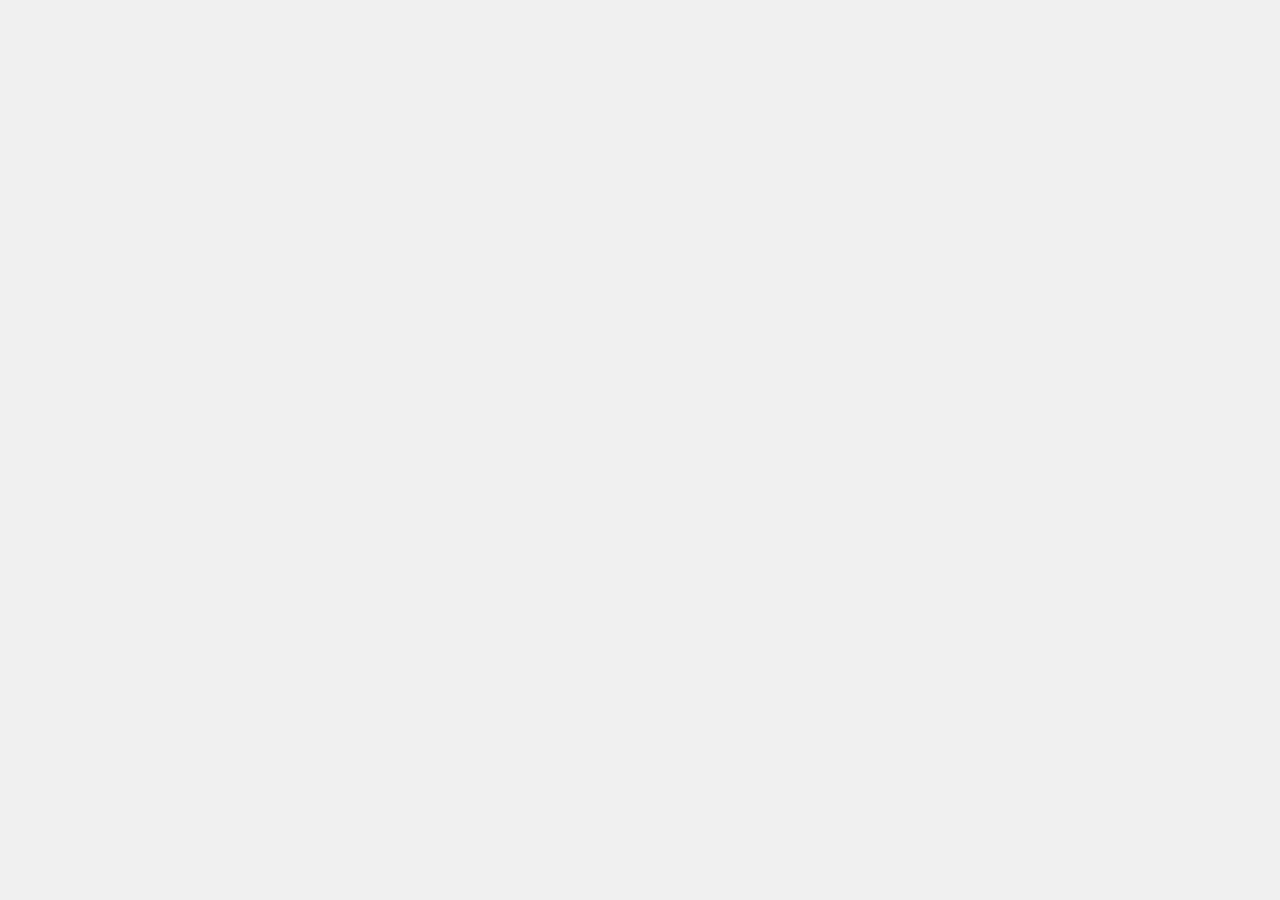
==== index.html @ 068b3f40 "Fix asset paths, Vercel 404, default 5 lives, and Farcaster SDK ready signal" ====
<!DOCTYPE html>
<html lang="en">
<head>
    <meta charset="UTF-8">
    <meta name="viewport" content="width=device-width, initial-scale=1.0, maximum-scale=1.0, user-scalable=no">
    <title>FAR RUN</title>
    
    <!-- Farcaster Mini-App / Frame Meta Tags -->
    <meta property="fc:miniapp" content='{"version": "1", "name": "FAR RUN", "iconUrl": "https://cdn-icons-png.flaticon.com/512/3062/3062634.png", "splashImageUrl": "https://cdn-icons-png.flaticon.com/512/3062/3062634.png", "splashBackgroundColor": "#1e1e1e"}' />
    <meta name="fc:frame" content='{"version":"next","imageUrl":"https://cdn-icons-png.flaticon.com/512/3062/3062634.png","button":{"title":"Play FAR RUN","action":{"type":"launch_frame","name":"FAR RUN","splashImageUrl":"https://cdn-icons-png.flaticon.com/512/3062/3062634.png","splashBackgroundColor":"#1e1e1e"}}}' />

    <link rel="stylesheet" href="style.css">
    
    <!-- React & Babel -->
    <script crossorigin src="https://unpkg.com/react@18/umd/react.production.min.js"></script>
    <script crossorigin src="https://unpkg.com/react-dom@18/umd/react-dom.production.min.js"></script>
    <script src="https://unpkg.com/@babel/standalone/babel.min.js"></script>

    <!-- Farcaster SDKs -->
    <script src="https://cdn.jsdelivr.net/npm/@farcaster/frame-sdk/dist/index.min.js"></script>
    <script src="https://cdn.jsdelivr.net/npm/@farcaster/miniapp-sdk/dist/index.min.js"></script>

    <!-- Ethers & Firebase -->
    <script src="https://cdnjs.cloudflare.com/ajax/libs/ethers/6.7.0/ethers.umd.min.js"></script>
    <script src="https://www.gstatic.com/firebasejs/10.7.1/firebase-app-compat.js"></script>
    <script src="https://www.gstatic.com/firebasejs/10.7.1/firebase-auth-compat.js"></script>
    <script src="https://www.gstatic.com/firebasejs/10.7.1/firebase-firestore-compat.js"></script>
</head>
<body>
    <div id="root"></div>
    <script type="text/babel" src="app.js"></script>
</body>
</html>
---- style.css ----
body {
    font-family: Arial, sans-serif;
    display: flex;
    flex-direction: column;
    align-items: center;
    justify-content: center;
    height: 100vh;
    background: #f0f0f0;
    margin: 0;
    padding: 0;
    overflow: hidden; 
    touch-action: manipulation;
}

#gameContainer {
    position: relative;
    width: 300px;
    height: 500px;
    border: 2px solid #333;
    background: #fff;
    overflow: hidden; 
    box-shadow: 0 10px 20px rgba(0,0,0,0.2);
}

#gameCanvas {
    width: 100%;
    height: 100%;
    display: block;
    image-rendering: pixelated; 
}

/* --- UI Overlays --- */
#scoreContainer {
    position: absolute;
    top: 10px;
    left: 10px;
    font-size: 1.2rem;
    font-weight: bold;
    color: #4A4A4A;
    user-select: none;
    z-index: 5;
}

#game-over-screen {
    position: absolute;
    top: 50%;
    left: 50%;
    transform: translate(-50%, -50%);
    background: rgba(255, 255, 255, 0.95);
    padding: 20px;
    border-radius: 10px;
    text-align: center;
    color: #333;
    border: 3px solid #333;
    z-index: 20;
    width: 80%;
    box-sizing: border-box;
}

.hidden {
    display: none !important;
}

/* --- MENUS --- */
.menu-screen {
    position: absolute;
    top: 0;
    left: 0;
    width: 100%;
    height: 100%;
    background: rgba(30, 30, 30, 0.95); 
    display: flex;
    flex-direction: column;
    align-items: center;
    justify-content: center;
    z-index: 10;
}

.menu-screen h1, .menu-screen h2 {
    font-size: 36px;
    margin-bottom: 10px; 
    color: #FFFFFF; 
    text-shadow: 2px 2px #000;
    font-family: 'Arial Black', sans-serif;
    text-transform: uppercase;
    text-align: center;
}

.instructions {
    text-align: center;
    margin-bottom: 25px;
    color: #FFD700;
    font-weight: bold;
    text-shadow: 1px 1px 0 #000;
    line-height: 1.4;
    font-family: monospace;
    font-size: 14px;
}

/* --- BUTTONS --- */
button {
    padding: 15px 30px;
    margin: 10px;
    font-size: 16px;
    font-weight: bold;
    color: white;
    background: #2C3E50;
    border: 2px solid #ffffff;
    border-radius: 8px;
    cursor: pointer;
    width: 200px;
    user-select: none;
    transition: transform 0.1s;
}

button:active { transform: scale(0.95); }
#btnRestart { background: #27ae60; } 
#btnReturnMenu { background: #c0392b; } 

/* --- CHARACTER SELECTION --- */
.char-grid {
    display: flex;
    justify-content: center;
    flex-wrap: wrap;
    gap: 15px;
    margin-bottom: 15px;
    max-width: 280px; 
}
.char-card { display: flex; flex-direction: column; align-items: center; width: 60px; }
.char-option {
    width: 50px; height: 50px; object-fit: contain;
    border: 2px solid #555; background: #444; border-radius: 8px; cursor: pointer; padding: 2px;
}
.char-option.selected {
    border-color: #FFD700; background: #5c5c5c;
    box-shadow: 0 0 10px rgba(255, 215, 0, 0.8); transform: scale(1.1);
}
.char-name { color: #FFFFFF; font-family: monospace; font-size: 10px; margin-top: 5px; text-align: center; font-weight: bold; }
#charDescription {
    color: #FFD700; font-family: sans-serif; font-size: 13px; text-align: center;
    font-style: italic; margin: 10px 15px 15px 15px; min-height: 40px; line-height: 1.3;
}

/* Leaderboard Modal */
#leaderboard-modal {
    position: absolute; top: 0; left: 0; width: 100%; height: 100%;
    background: rgba(30,30,30,0.98); z-index: 30;
    display: flex; flex-direction: column; color: white; padding: 20px; box-sizing: border-box;
}
.lb-row { display: flex; justify-content: space-between; padding: 8px; border-bottom: 1px solid #444; font-size: 12px; font-family: monospace; }
.lb-row.gold { color: #FFD700; }
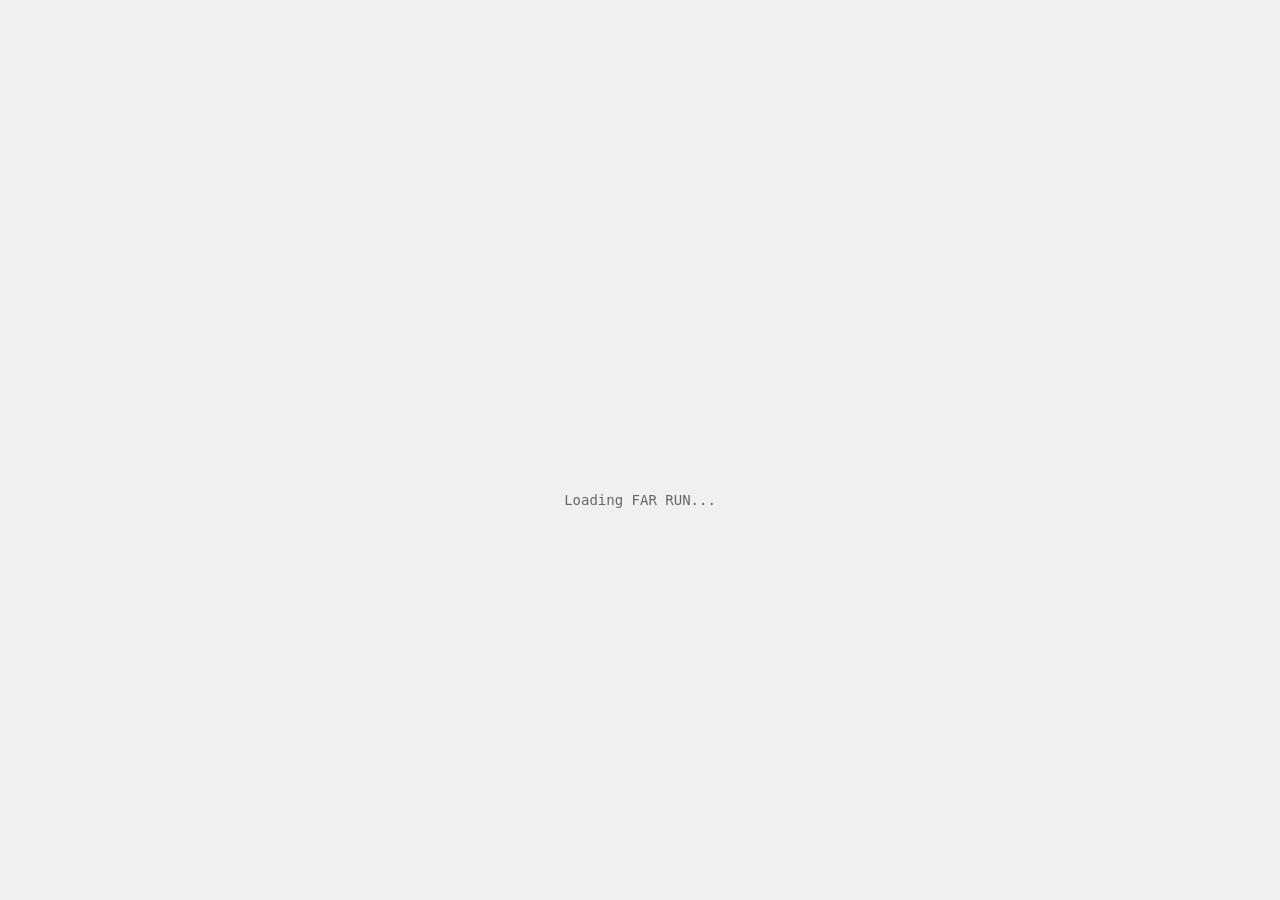
==== commit a693a12d: "Fix white screen: add app.js and style.css to public dir and safe guard Firebase init" ====
--- a/index.html
+++ b/index.html
@@ -27,7 +27,19 @@
     <script src="https://www.gstatic.com/firebasejs/10.7.1/firebase-firestore-compat.js"></script>
 </head>
 <body>
-    <div id="root"></div>
+    <div id="root">
+        <!-- Fallback while React boots -->
+        <div style="color: #666; font-family: monospace; font-size: 14px; text-align: center; padding-top: 100px;">
+            Loading FAR RUN...
+        </div>
+    </div>
+    
+    <script>
+        // Global error catcher to prevent silent white screens
+        window.addEventListener('error', function(e) {
+            console.error("FAR RUN Runtime Error:", e.error || e.message);
+        });
+    </script>
     <script type="text/babel" src="app.js"></script>
 </body>
 </html>
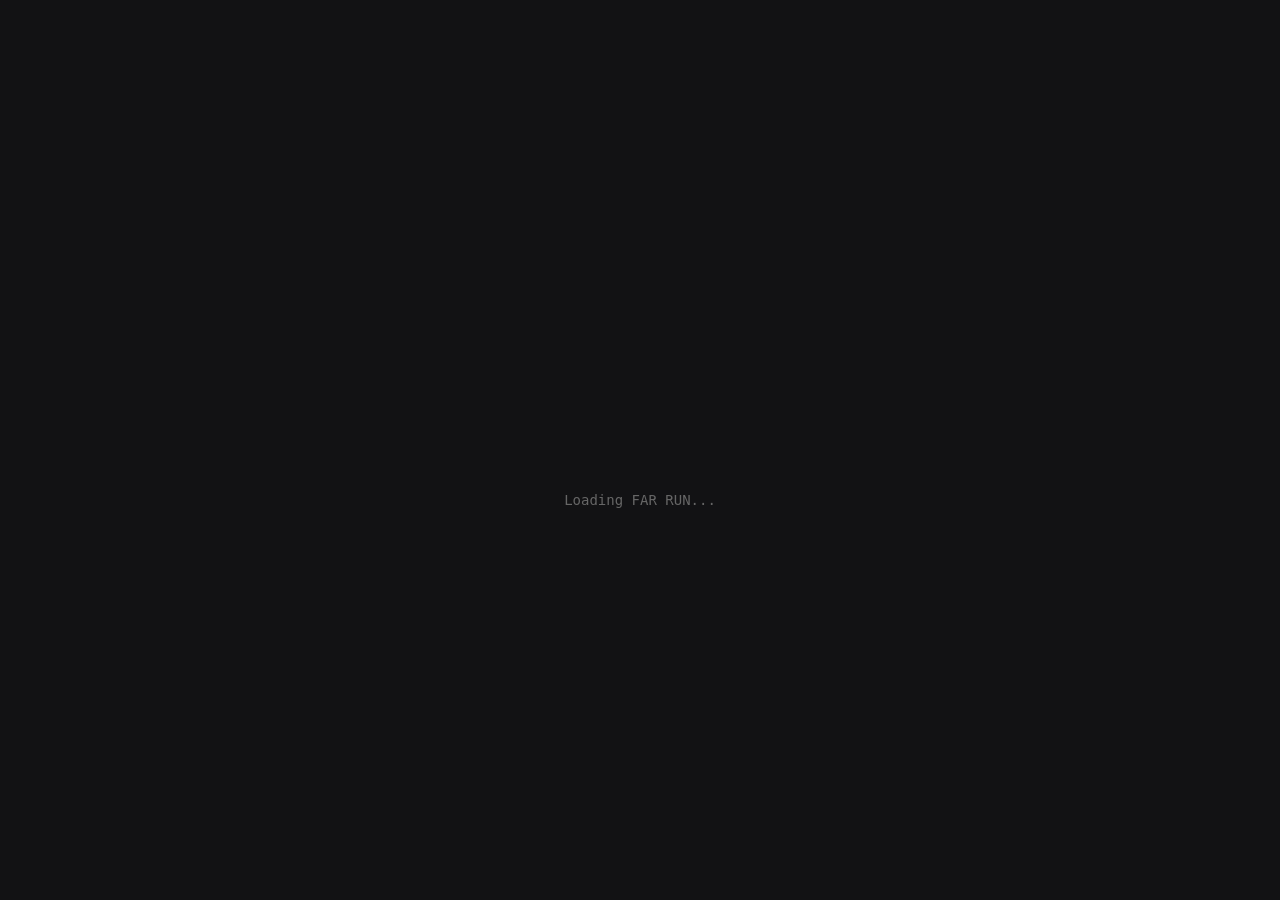
==== commit f67bc4a1: "Fix wallet call for Farcaster Mini-App SDK and Base chain; optimize character assets and add multi-p" ====
--- a/index.html
+++ b/index.html
@@ -3,6 +3,7 @@
 <head>
     <meta charset="UTF-8">
     <meta name="viewport" content="width=device-width, initial-scale=1.0, maximum-scale=1.0, user-scalable=no">
+    <base href="/" />
     <title>FAR RUN</title>
     
     <!-- Farcaster Mini-App / Frame Meta Tags -->
@@ -28,18 +29,16 @@
 </head>
 <body>
     <div id="root">
-        <!-- Fallback while React boots -->
         <div style="color: #666; font-family: monospace; font-size: 14px; text-align: center; padding-top: 100px;">
             Loading FAR RUN...
         </div>
     </div>
     
     <script>
-        // Global error catcher to prevent silent white screens
-        window.addEventListener('error', function(e) {
+        window.addEventListener("error", function(e) {
             console.error("FAR RUN Runtime Error:", e.error || e.message);
         });
     </script>
     <script type="text/babel" src="app.js"></script>
 </body>
-</html>
+</html>
--- a/style.css
+++ b/style.css
@@ -1,151 +1,290 @@
+/* =============================================================================
+   FAR RUN - Stylesheet
+   ============================================================================= */
+
+* {
+  box-sizing: border-box;
+}
+
 body {
-    font-family: Arial, sans-serif;
-    display: flex;
-    flex-direction: column;
-    align-items: center;
-    justify-content: center;
-    height: 100vh;
-    background: #f0f0f0;
-    margin: 0;
-    padding: 0;
-    overflow: hidden; 
-    touch-action: manipulation;
+  font-family: -apple-system, BlinkMacSystemFont, "Segoe UI", Roboto, Arial, sans-serif;
+  display: flex;
+  flex-direction: column;
+  align-items: center;
+  justify-content: center;
+  min-height: 100vh;
+  background: #121214;
+  margin: 0;
+  padding: 0;
+  overflow: hidden;
+  touch-action: manipulation;
+  user-select: none;
+  -webkit-user-select: none;
 }
 
 #gameContainer {
-    position: relative;
-    width: 300px;
-    height: 500px;
-    border: 2px solid #333;
-    background: #fff;
-    overflow: hidden; 
-    box-shadow: 0 10px 20px rgba(0,0,0,0.2);
+  position: relative;
+  width: 300px;
+  height: 500px;
+  border: 3px solid #222;
+  border-radius: 12px;
+  background: #87CEEB;
+  overflow: hidden;
+  box-shadow: 0 16px 36px rgba(0, 0, 0, 0.5), 0 0 0 1px rgba(255, 255, 255, 0.05);
 }
 
 #gameCanvas {
-    width: 100%;
-    height: 100%;
-    display: block;
-    image-rendering: pixelated; 
+  width: 100%;
+  height: 100%;
+  display: block;
+  image-rendering: -moz-crisp-edges;
+  image-rendering: -webkit-crisp-edges;
+  image-rendering: pixelated;
+  image-rendering: crisp-edges;
+  cursor: pointer;
 }
 
 /* --- UI Overlays --- */
 #scoreContainer {
-    position: absolute;
-    top: 10px;
-    left: 10px;
-    font-size: 1.2rem;
-    font-weight: bold;
-    color: #4A4A4A;
-    user-select: none;
-    z-index: 5;
-}
-
-#game-over-screen {
-    position: absolute;
-    top: 50%;
-    left: 50%;
-    transform: translate(-50%, -50%);
-    background: rgba(255, 255, 255, 0.95);
-    padding: 20px;
-    border-radius: 10px;
-    text-align: center;
-    color: #333;
-    border: 3px solid #333;
-    z-index: 20;
-    width: 80%;
-    box-sizing: border-box;
-}
-
-.hidden {
-    display: none !important;
-}
-
-/* --- MENUS --- */
+  position: absolute;
+  top: 12px;
+  left: 12px;
+  font-size: 14px;
+  font-family: monospace;
+  font-weight: bold;
+  color: #333333;
+  user-select: none;
+  z-index: 5;
+  background: rgba(255, 255, 255, 0.7);
+  backdrop-filter: blur(4px);
+  -webkit-backdrop-filter: blur(4px);
+  padding: 4px 8px;
+  border-radius: 6px;
+  box-shadow: 0 2px 4px rgba(0, 0, 0, 0.1);
+  transition: color 0.3s ease, background 0.3s ease;
+}
+
+/* --- MENUS & MODALS --- */
 .menu-screen {
-    position: absolute;
-    top: 0;
-    left: 0;
-    width: 100%;
-    height: 100%;
-    background: rgba(30, 30, 30, 0.95); 
-    display: flex;
-    flex-direction: column;
-    align-items: center;
-    justify-content: center;
-    z-index: 10;
-}
-
-.menu-screen h1, .menu-screen h2 {
-    font-size: 36px;
-    margin-bottom: 10px; 
-    color: #FFFFFF; 
-    text-shadow: 2px 2px #000;
-    font-family: 'Arial Black', sans-serif;
-    text-transform: uppercase;
-    text-align: center;
+  position: absolute;
+  top: 0;
+  left: 0;
+  width: 100%;
+  height: 100%;
+  background: rgba(18, 18, 20, 0.94);
+  backdrop-filter: blur(6px);
+  -webkit-backdrop-filter: blur(6px);
+  display: flex;
+  flex-direction: column;
+  align-items: center;
+  justify-content: center;
+  z-index: 10;
+  padding: 20px;
+  animation: fadeIn 0.2s ease-out;
+}
+
+.menu-screen h1,
+.menu-screen h2 {
+  font-size: 32px;
+  margin: 0 0 10px 0;
+  color: #FFFFFF;
+  text-shadow: 0 3px 6px rgba(0, 0, 0, 0.6);
+  font-family: "Arial Black", Impact, sans-serif;
+  letter-spacing: 1px;
+  text-transform: uppercase;
+  text-align: center;
 }
 
 .instructions {
-    text-align: center;
-    margin-bottom: 25px;
-    color: #FFD700;
-    font-weight: bold;
-    text-shadow: 1px 1px 0 #000;
-    line-height: 1.4;
-    font-family: monospace;
-    font-size: 14px;
+  text-align: center;
+  margin-bottom: 20px;
+  color: #FFD700;
+  font-weight: bold;
+  line-height: 1.4;
+  font-family: monospace;
+  font-size: 13px;
+}
+
+.instructions p {
+  margin: 4px 0;
 }
 
 /* --- BUTTONS --- */
 button {
-    padding: 15px 30px;
-    margin: 10px;
-    font-size: 16px;
-    font-weight: bold;
-    color: white;
-    background: #2C3E50;
-    border: 2px solid #ffffff;
-    border-radius: 8px;
-    cursor: pointer;
-    width: 200px;
-    user-select: none;
-    transition: transform 0.1s;
-}
-
-button:active { transform: scale(0.95); }
-#btnRestart { background: #27ae60; } 
-#btnReturnMenu { background: #c0392b; } 
+  display: inline-block;
+  padding: 12px 24px;
+  margin: 6px;
+  font-size: 14px;
+  font-weight: bold;
+  font-family: -apple-system, BlinkMacSystemFont, "Segoe UI", Roboto, sans-serif;
+  color: #FFFFFF;
+  background: #2C3E50;
+  border: 2px solid rgba(255, 255, 255, 0.3);
+  border-radius: 8px;
+  cursor: pointer;
+  width: 200px;
+  text-align: center;
+  user-select: none;
+  transition: transform 0.1s, background-color 0.15s, border-color 0.15s;
+  box-shadow: 0 4px 10px rgba(0, 0, 0, 0.3);
+}
+
+button:hover {
+  background: #34495E;
+  border-color: rgba(255, 255, 255, 0.8);
+}
+
+button:active {
+  transform: scale(0.96);
+}
+
+#btnStartGame {
+  background: #27AE60;
+  border-color: #2ECC71;
+}
+#btnStartGame:hover {
+  background: #2ECC71;
+}
+
+#btnRestart {
+  background: #27AE60;
+}
+#btnRestart:hover {
+  background: #2ECC71;
+}
+
+#btnReturnMenu {
+  background: #C0392B;
+}
+#btnReturnMenu:hover {
+  background: #E74C3C;
+}
 
 /* --- CHARACTER SELECTION --- */
 .char-grid {
-    display: flex;
-    justify-content: center;
-    flex-wrap: wrap;
-    gap: 15px;
-    margin-bottom: 15px;
-    max-width: 280px; 
-}
-.char-card { display: flex; flex-direction: column; align-items: center; width: 60px; }
+  display: flex;
+  justify-content: center;
+  flex-wrap: wrap;
+  gap: 12px;
+  margin-bottom: 12px;
+  max-width: 270px;
+}
+
+.char-card {
+  display: flex;
+  flex-direction: column;
+  align-items: center;
+  width: 58px;
+  cursor: pointer;
+}
+
 .char-option {
-    width: 50px; height: 50px; object-fit: contain;
-    border: 2px solid #555; background: #444; border-radius: 8px; cursor: pointer; padding: 2px;
-}
+  width: 52px;
+  height: 52px;
+  object-fit: contain;
+  border: 2px solid #555;
+  background: #2A2A2E;
+  border-radius: 10px;
+  padding: 4px;
+  transition: transform 0.15s ease, border-color 0.15s ease, box-shadow 0.15s ease;
+  image-rendering: pixelated;
+}
+
+.char-option:hover {
+  border-color: #999;
+  transform: translateY(-2px);
+}
+
 .char-option.selected {
-    border-color: #FFD700; background: #5c5c5c;
-    box-shadow: 0 0 10px rgba(255, 215, 0, 0.8); transform: scale(1.1);
-}
-.char-name { color: #FFFFFF; font-family: monospace; font-size: 10px; margin-top: 5px; text-align: center; font-weight: bold; }
+  border-color: #FFD700;
+  background: #3D3D44;
+  box-shadow: 0 0 12px rgba(255, 215, 0, 0.7);
+  transform: scale(1.1);
+}
+
+.char-name {
+  color: #FFFFFF;
+  font-family: monospace;
+  font-size: 11px;
+  margin-top: 6px;
+  text-align: center;
+  font-weight: bold;
+}
+
 #charDescription {
-    color: #FFD700; font-family: sans-serif; font-size: 13px; text-align: center;
-    font-style: italic; margin: 10px 15px 15px 15px; min-height: 40px; line-height: 1.3;
-}
-
-/* Leaderboard Modal */
+  color: #FFD700;
+  font-family: sans-serif;
+  font-size: 12px;
+  text-align: center;
+  font-style: italic;
+  margin: 8px 12px 14px 12px;
+  min-height: 38px;
+  line-height: 1.35;
+}
+
+/* --- GAME OVER SCREEN --- */
+#game-over-screen {
+  position: absolute;
+  top: 50%;
+  left: 50%;
+  transform: translate(-50%, -50%);
+  background: rgba(255, 255, 255, 0.96);
+  padding: 22px 18px;
+  border-radius: 12px;
+  text-align: center;
+  color: #222;
+  border: 2px solid #333;
+  z-index: 20;
+  width: 85%;
+  box-shadow: 0 12px 28px rgba(0, 0, 0, 0.4);
+  animation: fadeIn 0.2s ease-out;
+}
+
+#game-over-screen h2 {
+  margin: 0 0 8px 0;
+  font-size: 26px;
+  font-family: "Arial Black", Impact, sans-serif;
+  text-transform: uppercase;
+  color: #C0392B;
+}
+
+/* --- LEADERBOARD MODAL --- */
 #leaderboard-modal {
-    position: absolute; top: 0; left: 0; width: 100%; height: 100%;
-    background: rgba(30,30,30,0.98); z-index: 30;
-    display: flex; flex-direction: column; color: white; padding: 20px; box-sizing: border-box;
-}
-.lb-row { display: flex; justify-content: space-between; padding: 8px; border-bottom: 1px solid #444; font-size: 12px; font-family: monospace; }
-.lb-row.gold { color: #FFD700; }
+  position: absolute;
+  top: 0;
+  left: 0;
+  width: 100%;
+  height: 100%;
+  background: rgba(22, 22, 26, 0.98);
+  backdrop-filter: blur(8px);
+  -webkit-backdrop-filter: blur(8px);
+  z-index: 30;
+  display: flex;
+  flex-direction: column;
+  color: #FFFFFF;
+  padding: 16px;
+  animation: fadeIn 0.2s ease-out;
+}
+
+.lb-row {
+  display: flex;
+  justify-content: space-between;
+  padding: 10px 8px;
+  border-bottom: 1px solid rgba(255, 255, 255, 0.08);
+  font-size: 12px;
+  font-family: monospace;
+}
+
+.lb-row.gold {
+  color: #FFD700;
+  font-weight: bold;
+}
+
+.hidden {
+  display: none !important;
+}
+
+@keyframes fadeIn {
+  from { opacity: 0; }
+  to { opacity: 1; }
+}
